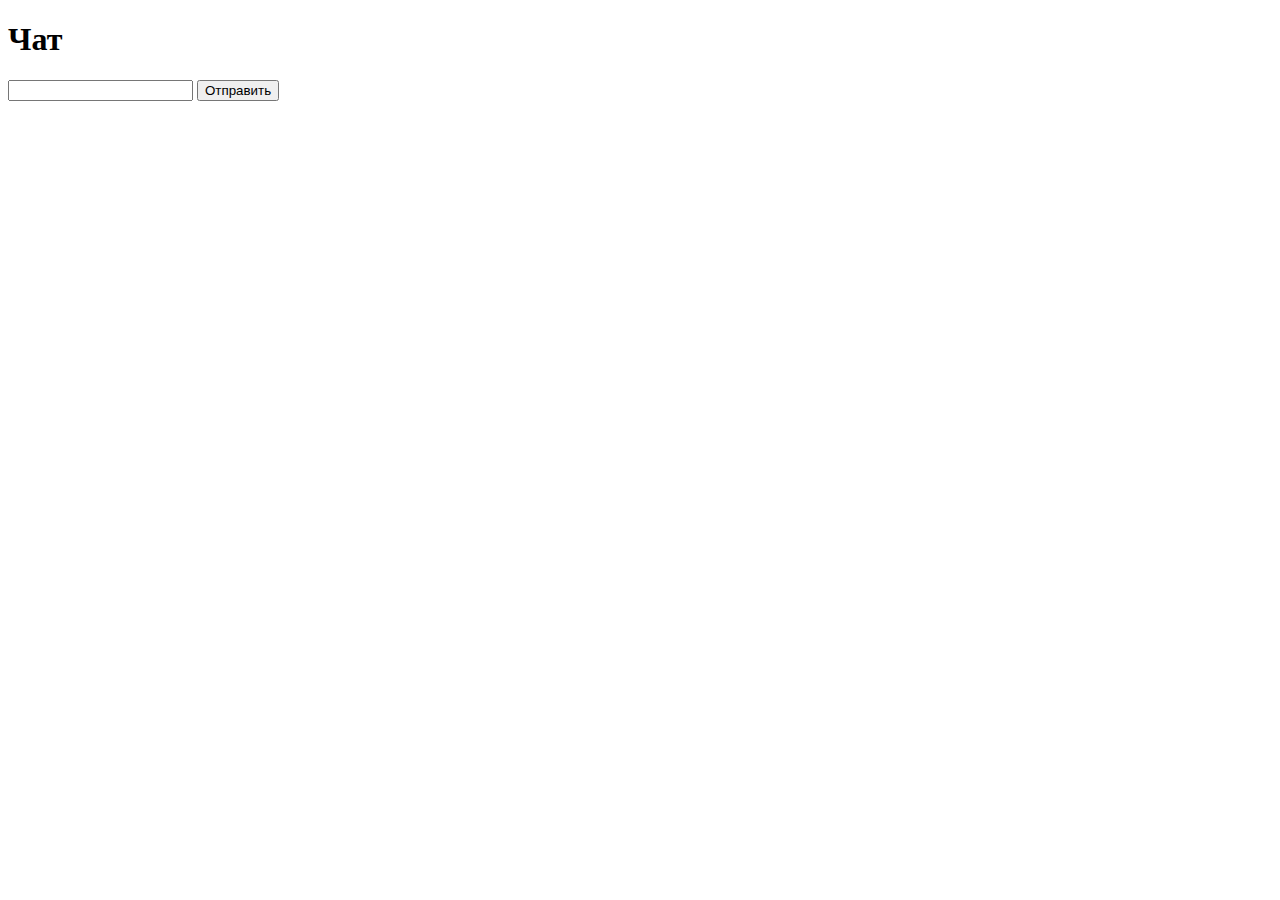
==== Chat.html @ eb7051e5 "2" ====
<!DOCTYPE html>
<html lang="ru">
<head>
    <meta charset="UTF-8">
    <meta http-equiv="X-UA-Compatible" content="IE=edge">
    <meta name="viewport" content="width=device-width, initial-scale=1.0">
    <title>Document</title>
    <link rel="stylesheet" href="style.css">
</head>
<body class="chat1">
    <header class="chat1">

        <h1>Чат</h1>
        <input type="text">
        <button>Отправить</button>
        
    </header>
</body>
</html>
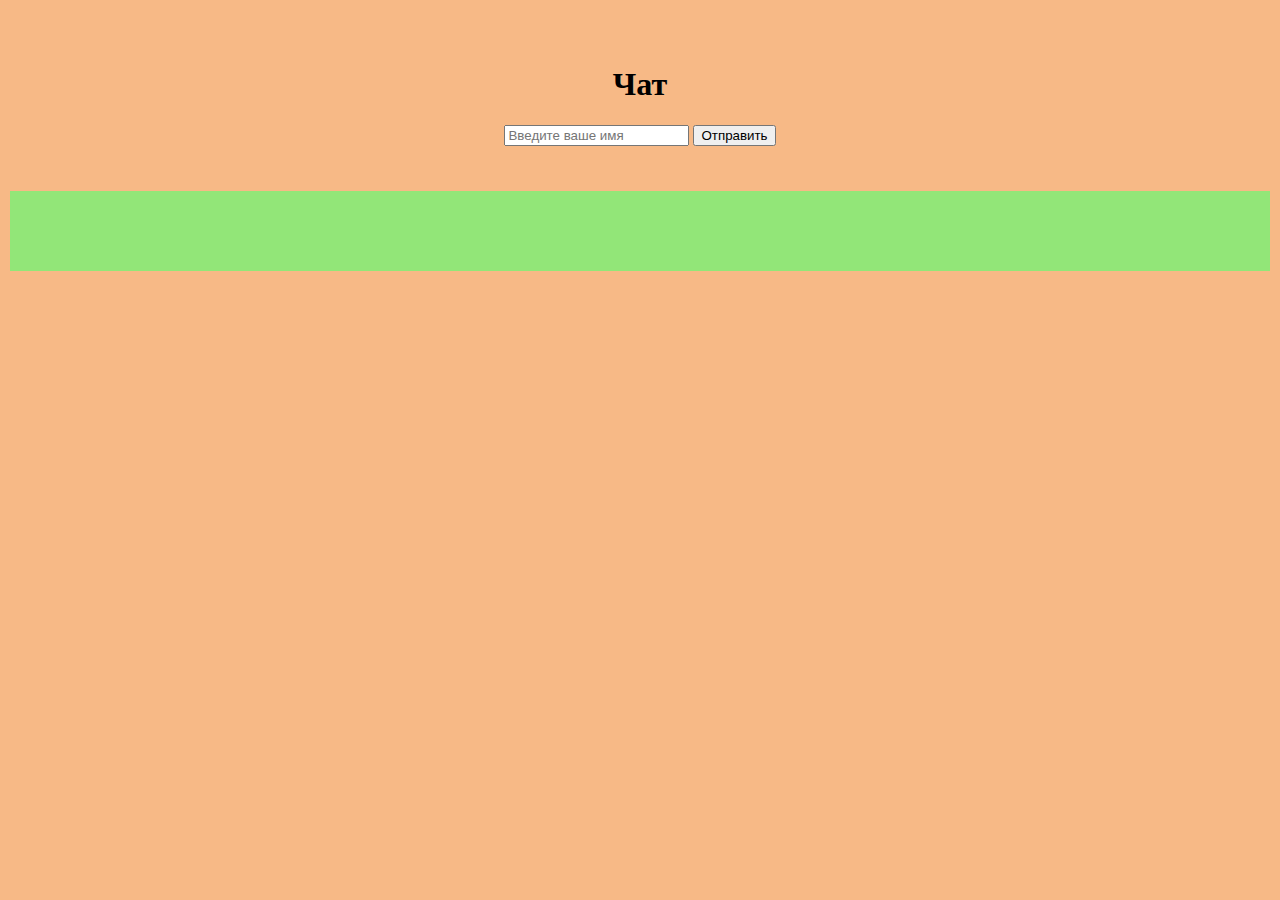
==== commit c5d42e9c: "2" ====
--- a/Chat.html
+++ b/Chat.html
@@ -5,15 +5,20 @@
     <meta http-equiv="X-UA-Compatible" content="IE=edge">
     <meta name="viewport" content="width=device-width, initial-scale=1.0">
     <title>Document</title>
-    <link rel="stylesheet" href="style.css">
+    <link rel="stylesheet" href="StyleChat.css">
+    <script src="./app.js"></script>
+    
 </head>
-<body class="chat1">
-    <header class="chat1">
-
+<body class="c1">  
+    <header class="c3">
         <h1>Чат</h1>
-        <input type="text">
-        <button>Отправить</button>
+        <input type="text" id="chat" placeholder="Введите ваше имя">
+        <button onclick="send()">Отправить</button>
+        <div id="mess"></div>
         
     </header>
+    <main class="c4">
+        <span id="result"></span>
+    </main>
 </body>
 </html>--- a/StyleChat.css
+++ b/StyleChat.css
@@ -0,0 +1,18 @@
+body {
+    color: black;
+    background-color: rgb(247, 185, 134);
+    text-align: center;
+    margin: 5px;
+
+}
+
+main {
+    margin: 5px;
+    background-color: rgb(146, 230, 120);
+    padding: 40px;
+}
+
+header {
+    padding: 40px;
+    
+}